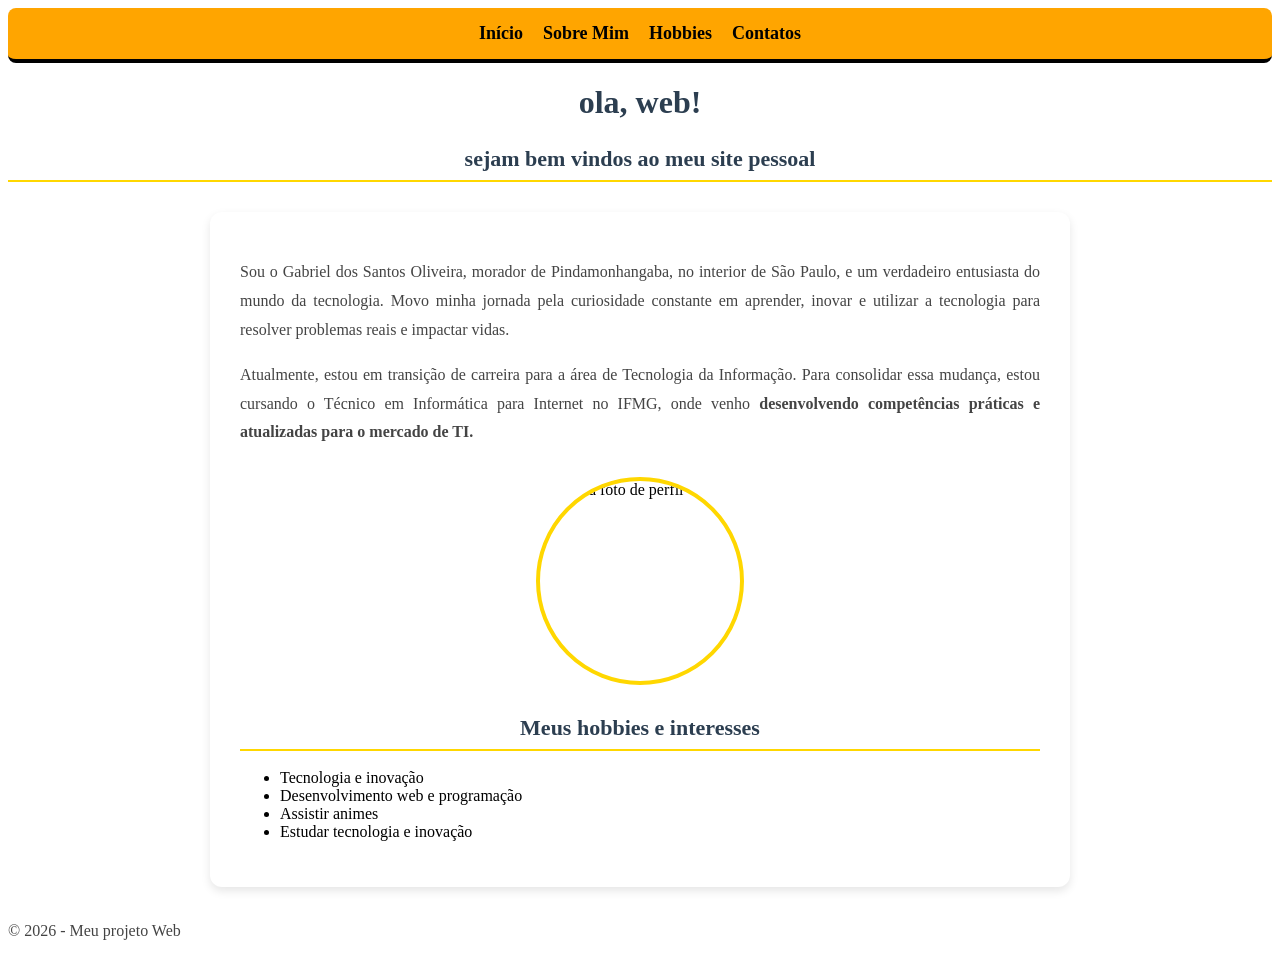
==== index.html @ 1f859c12 "Atividade - Aplicando CSS à Página Pessoal Nesta atividade, eu  aprimorarei a minha página pessoal, " ====
<!DOCTYPE html>
<html lang="pt-BR">

<head>
<meta charset="UTF-8">
<title>paginagabriel</title>
<link rel="stylesheet" href="style.css">
</head>

<body>

<!-- Cabeçalho de navegação -->

<nav>
<ul>
<li><a href="#inicio">Início</a></li>
<li><a href="sobre.html">Sobre Mim</a></li>
<li><a href="#hobbies">Hobbies</a></li>
<li><a href="contatos.html">Contatos</a></li>
</ul>
</nav>

    <!-- Conteúdo textual da página -->

<header>        
<h1>ola, web!</h1>
<h2>sejam bem vindos ao meu site pessoal</h2>
</header>
    
<main>
<!-- Seção de Início / Apresentação -->

<section id="inicio">
<p>Sou o Gabriel dos Santos Oliveira, morador de Pindamonhangaba, no interior de São Paulo, e um verdadeiro entusiasta do mundo da tecnologia. Movo minha jornada pela curiosidade constante em aprender, inovar e utilizar a tecnologia para resolver problemas reais e impactar vidas.</p>
<p>Atualmente, estou em transição de carreira para a área de Tecnologia da Informação. Para consolidar essa mudança, estou cursando o Técnico em Informática para Internet no IFMG, onde venho <strong>desenvolvendo competências práticas e atualizadas para o mercado de TI. </p>

</strong>                

 <!-- Inserindo imagem -->
 <img src="img/primeira imagem.jpeg" alt="minha foto de perfil" width="300">
 </section>
        
 <!-- Seção de Hobbies -->
  
<section id="hobbies"></section> 
<h2>Meus hobbies e interesses</h2>

<ul>
<li>Tecnologia e inovação</li>
<li>Desenvolvimento web e programação</li>
<li>Assistir animes</li>
<li>Estudar tecnologia e inovação</li>
</ul>
</main>
</body>

<footer>
<p>© 2026 - Meu projeto Web</p>
</footer>
</body>
---- style.css ----
body {
    background-color: white !important;
}


nav ul {
    list-style: none;  
    display: flex;        
    gap: 20px;            
    padding: 0;
    margin: 0;
}

nav {
    background-color: orange;
    padding: 15px;
    display: flex;
    justify-content: center; 

    border-bottom: 4px solid black; /* borda preta do cabecalho */
    border-radius: 8px;               /* arendonda a borda do cabecalho*/
}



nav ul li a {
    color: black;
    text-decoration: none;
    font-weight: bold;
    font-size: 18px;                  /* Aumenta o tamanho da fonte (padrão costuma ser 16px) */
    transition: color 0.3s ease;
}

nav ul li a:hover { /* ao passar mause no menu, muda a cor do texto*/
    color: gold;
}



main {
    max-width: 800px;
    margin: 30px auto;
    padding: 30px;
    background-color: white;
    border-radius: 12px;
    box-shadow: 0 4px 10px rgba(0, 0, 0, 0.1);

}


h1 {
    color: #2c3e50;
    text-align: center;
    font-size: 32px;
    margin-bottom: 10px;
}

h2 {
    color: #2c3e50;
    font-size: 22px;
    border-bottom: 2px solid gold;
    padding-bottom: 8px;
    margin-top: 25px;
}

p {
    font-size: 16px;
    line-height: 1.8;
    color: #444444;
    text-align: justify;
}

header h2, h2 {
    text-align: center;
}


img {               /* alterando a minha imagem*/
    width: 200px;                 
    height: 200px;                
    object-fit: cover;            
    border-radius: 50%;  /* faz a imagem ficar redonda*/         
    border: 4px solid gold;       
    display: block;               
    margin: 30px auto;            
}
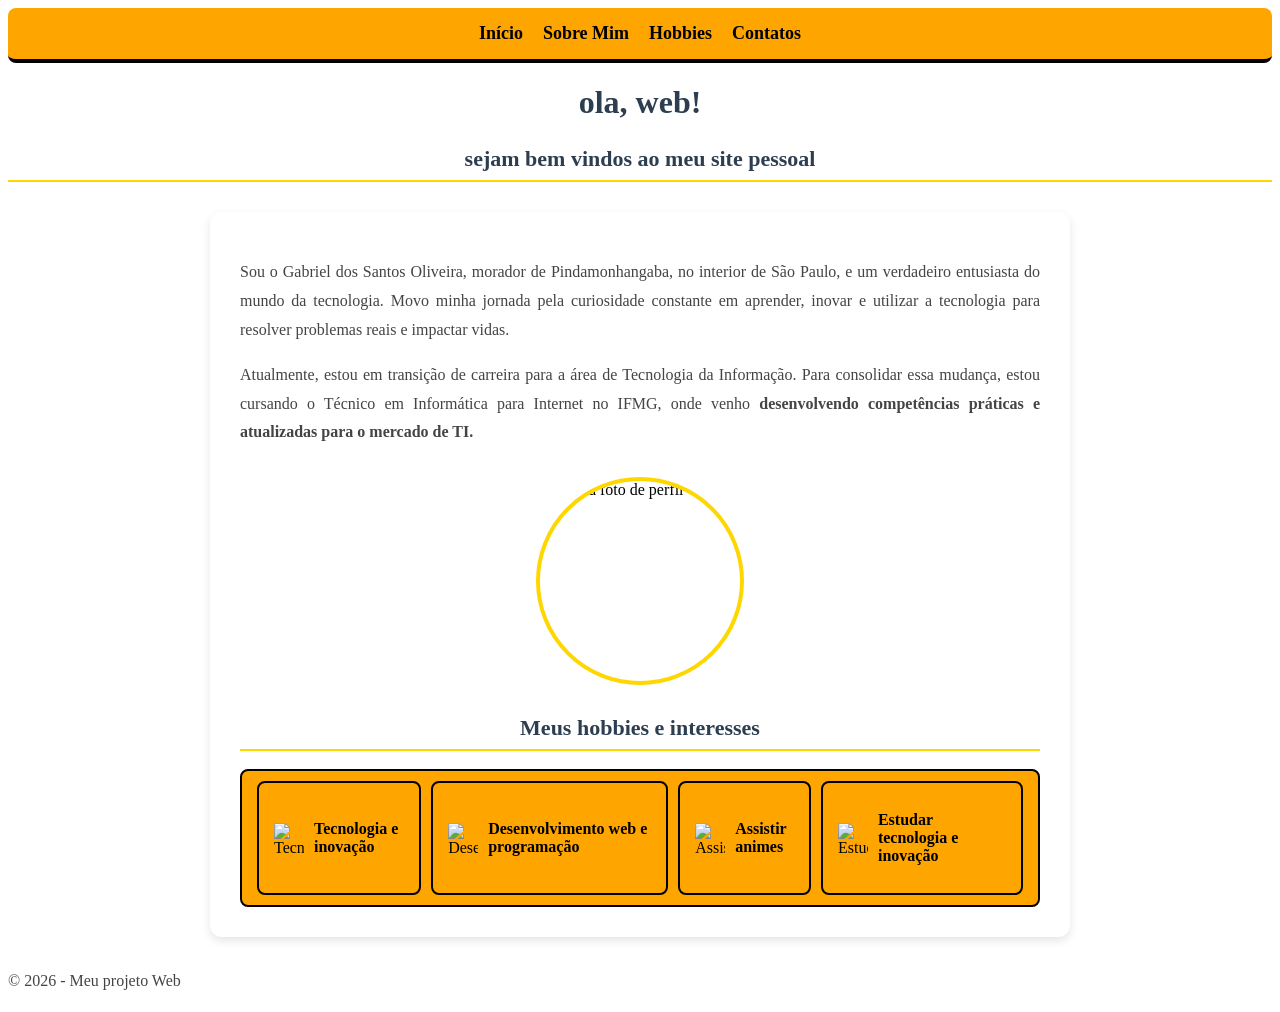
==== commit 35e8988a: "Enhance hobbies section with image cards Added hobby cards with images and descriptions to the hobbi" ====
--- a/index.html
+++ b/index.html
@@ -45,12 +45,35 @@
 <section id="hobbies"></section> 
 <h2>Meus hobbies e interesses</h2>
 
-<ul>
-<li>Tecnologia e inovação</li>
-<li>Desenvolvimento web e programação</li>
-<li>Assistir animes</li>
-<li>Estudar tecnologia e inovação</li>
-</ul>
+<div class="container">
+    <div class="card-hobby">
+   
+    <!-- Caixa 1 -->
+    <div class="card-hobby">
+        <img src="img/imagem1hobbies.jpg" alt="Tecnologia e inovação">
+        <span>Tecnologia e inovação</span>
+    </div>
+
+    <!-- Caixa 2 -->
+    <div class="card-hobby">
+        <img src="img/imagem2hobbies.jpg" alt="Desenvolvimento web e programação">
+        <span>Desenvolvimento web e programação</span>
+    </div>
+
+    <!-- Caixa 3 -->
+    <div class="card-hobby">
+        <img src="img/imagem3hobbies.jpg" alt="Assistir animes">
+        <span>Assistir animes</span>
+    </div>
+
+    <!-- Caixa 4 -->
+    <div class="card-hobby">
+        <img src="img/imagem4hobbies.jpg" alt="Estudar tecnologia e inovação">
+        <span>Estudar tecnologia e inovação</span>
+    </div>
+</div>
+</div>
+
 </main>
 </body>
 
@@ -59,4 +82,4 @@
 </footer>
 </body>
 
- + 
--- a/style.css
+++ b/style.css
@@ -86,4 +86,57 @@
     margin: 30px auto;            
 }
 
+/* Estilo para os itens da seção de hobbies*/
 
+/*.container {
+     
+    (display: inline-flex;) /* o "flex" por padrão ocupa toda a largura da tela, já o "inline-flex" ocupa só o necessário */
+     
+     (flex-direction: row;) /* "row-reverse" reverte a direção, "column" deixa na vertical e "column-reverse" muda a direção da vertical */
+     
+     (justify-content: center;) /* "center" centro, "flex-start" esquerda, "flex-end" direita, "space-between" espaço entre os itens, "space-around" espaço ao redor dos itens, "space-evenly" espaço igual entre os itens e extremidades */
+     
+     (gap: 16px;) /* espaçamento entre os itens */
+     
+     (flex-wrap:) nowrap; /* não permite que os itens quebrem para a próxima linha; wrap permite; wrap-reverse permite de forma reversa */
+     
+     (grid-template-columns:) 1fr 1fr 1fr 1fr; /* "1fr" significa que cada item ocupa 1 fração do espaço disponível */
+ /* 
+
+
+
+
+/* Container das caixas dos hobbies */
+.container-hobbies {
+    display: flex;
+    justify-content: center;
+    gap: 15px;
+    flex-wrap: wrap;
+    margin-top: 20px;
+}
+
+/* Estilo de cada botão amarelo */
+.card-hobby {
+    display: flex;
+    align-items: center;        /* Centraliza imagem e texto verticalmente */
+    justify-content: center;    
+    background-color: orange; 
+    border: 2px solid black;     /* Borda preta */
+    border-radius: 8px;         /* Cantos suavemente arredondados */
+    padding: 10px 15px;
+    gap: 10px;                  /* Espaço entre a imagem e o texto */
+}
+
+.card-hobby img {
+    width: 30px;                /* Tamanho pequeno da imagem/ícone */
+    height: 30px;
+    border-radius: 0;           /* Remove o círculo gigante antigo */
+    border: none;               /* Remove a borda amarela redonda */
+    object-fit: cover;
+}
+
+/* Estilo do texto dentro do botão */
+.card-hobby span {
+    font-weight: bold;
+    color: black;
+}
